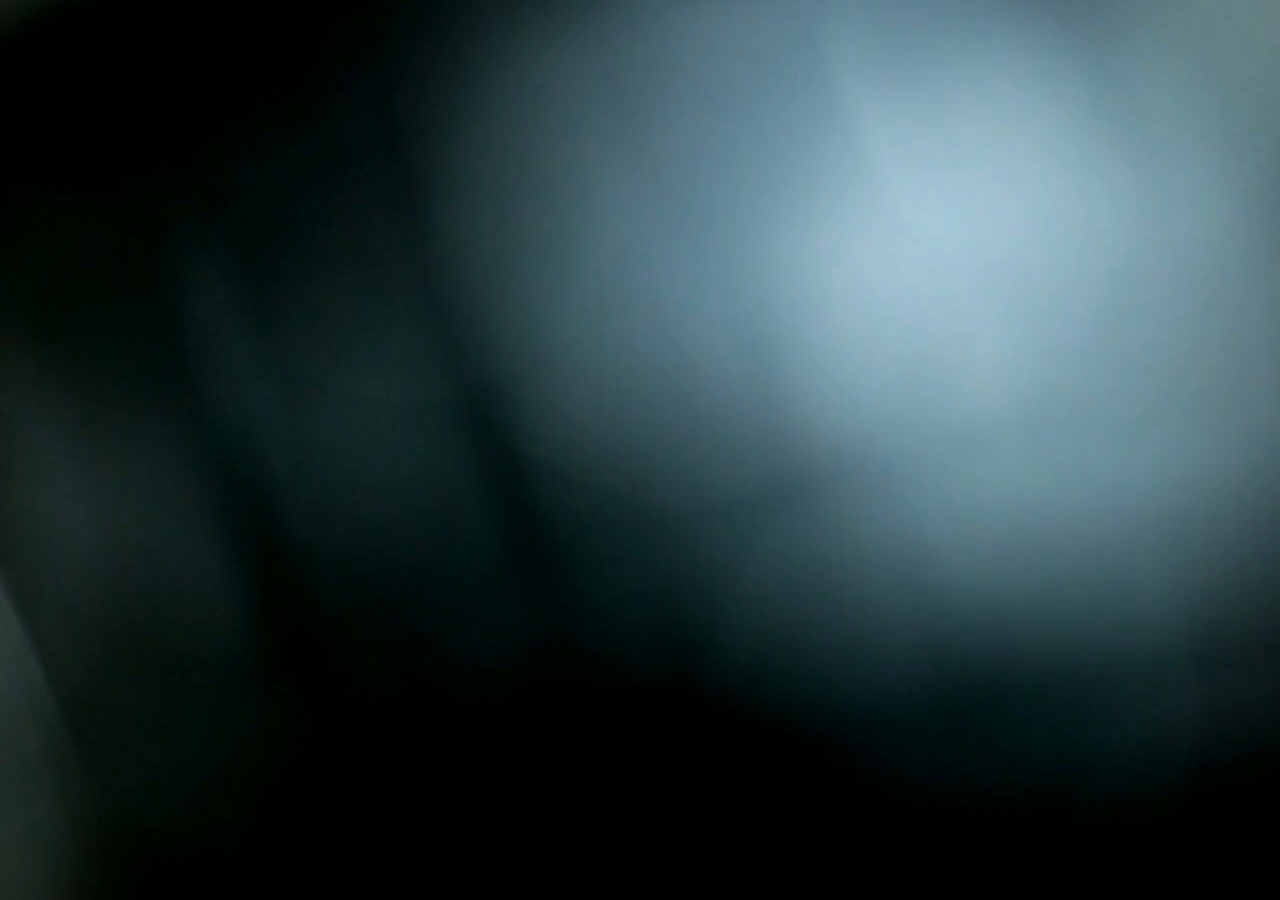
==== my_website/index.html @ 55eab682 "Initial commit" ====
<!DOCTYPE html>
<html>
<head>
<meta name="viewport" content="width=device-width, initial-scale=1">
<style>
* {
    box-sizing: border-box;
}

body {
    margin: 0;
    font-family: Arial;
    font-size: 17px;
}

#myVideo {
    position: fixed;
    right: 0;
    bottom: 0;
    min-width: 100%; 
    min-height: 100%;
}

.content {
    position: fixed;
    top: 0;
    background: rgba(0, 0, 0, 0);
    color: #ffffff00;
    width: 100%;
    padding: 20px;
}

#myBtn {
    width: 200px;
    font-size: 18px;
    padding: 10px;
    border: none;
    background: #000;
    color: #fff;
    cursor: pointer;
}

#myBtn:hover {
    background: #ddd;
    color: black;
}
</style>
</head>
<body>

<video autoplay muted loop id="myVideo">
  <source src="images/blurr.mp4" type="video/mp4" alt="blurr background"
  Your browser does not support HTML5 video.
</video>

<div class="content">
  <a href="index.html">Home</a>
    <a href="aboutme.html">About Me</a>
    <a href="portfolio.html">Portfolio</a>
    <a href="resume.html">Resume</a>
    <a href="ice.html">Ice Cream</a>
    <a href="tipsandtricks.html">Tips and Tricks</a>
    <div class="w3-panel w3-amber">
   <h1 class="w3-text-yellow" style="text-shadow:1px 1px 0 #444"
   <b>Home</b></h1>
</div>
    <h1 Home</h1> <p font color="fff">
  <p></p>
  <button id="myBtn" onclick="myFunction()">Pause</button>
</div>
<script>
var video = document.getElementById("myVideo");
var btn = document.getElementById("myBtn");
function myFunction() {
  if (video.paused) {
    video.play();
    btn.innerHTML = "Pause";
  } else {
    video.pause();
    btn.innerHTML = "Play";
  }
}
</script>
<!doctype html>
<html lang="en">
  <head>
  <body background="g" body>
   <meta charset="utf-8">
   <title>Home</title>
    </head>
    <body>
    <a href="index.html">Home</a>
    <a href="aboutme.html">About Me</a>
    <a href="portfolio.html">Portfolio</a>
    <a href="resume.html">Resume</a>
    <a href="ice.html">Ice Cream</a>
    <a href="tipsandtricks.html">Tips and Tricks</a>
   <title>Home</title>
  </head>
  <body>
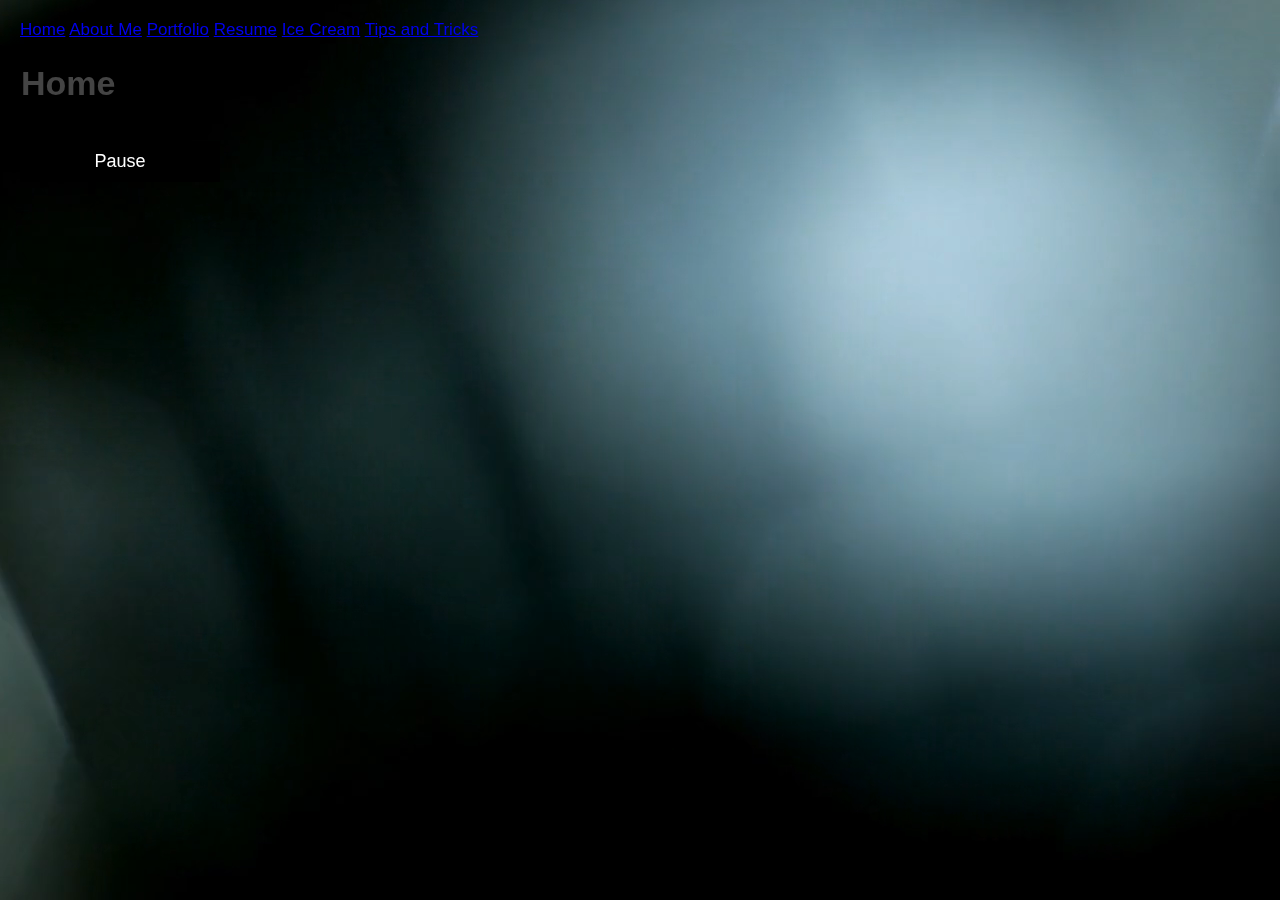
==== commit 4c3a9665: "!" ====
--- a/my_website/index.html
+++ b/my_website/index.html
@@ -49,7 +49,7 @@
 <body>
 
 <video autoplay muted loop id="myVideo">
-  <source src="images/blurr.mp4" type="video/mp4" alt="blurr background"
+  <source src="images/blurr.mp4" type="video/mp4" alt="blurr background">
   Your browser does not support HTML5 video.
 </video>
 
